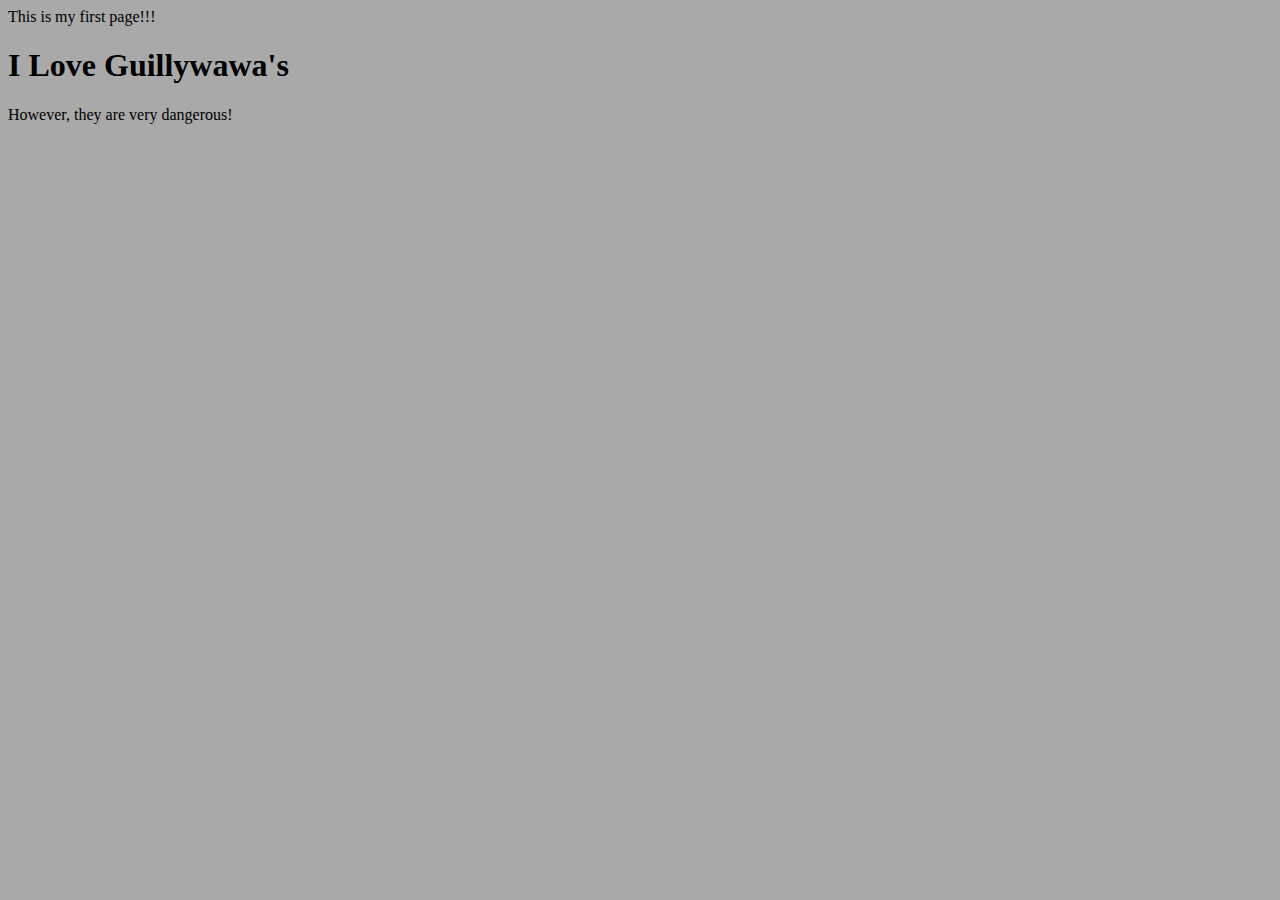
==== index.html @ 917e98f0 "new index" ====
<!DOCTYPE html>
<html lang="en">
    <head>
        <meta charset="utf-8">
        <link rel="stylesheet" type="text/css" href="kansite-style/kansite-stylesheet.css">
        <title>Kan Site</title>
    </head>

    <body>
        <header>This is my first page!!!</header>
        <h1>I Love Guillywawa's</h1>
        <p>However, they are very dangerous!</p>
    </body>
</html>
---- kansite-style/kansite-stylesheet.css ----
body {
    background-color: darkgrey;
}
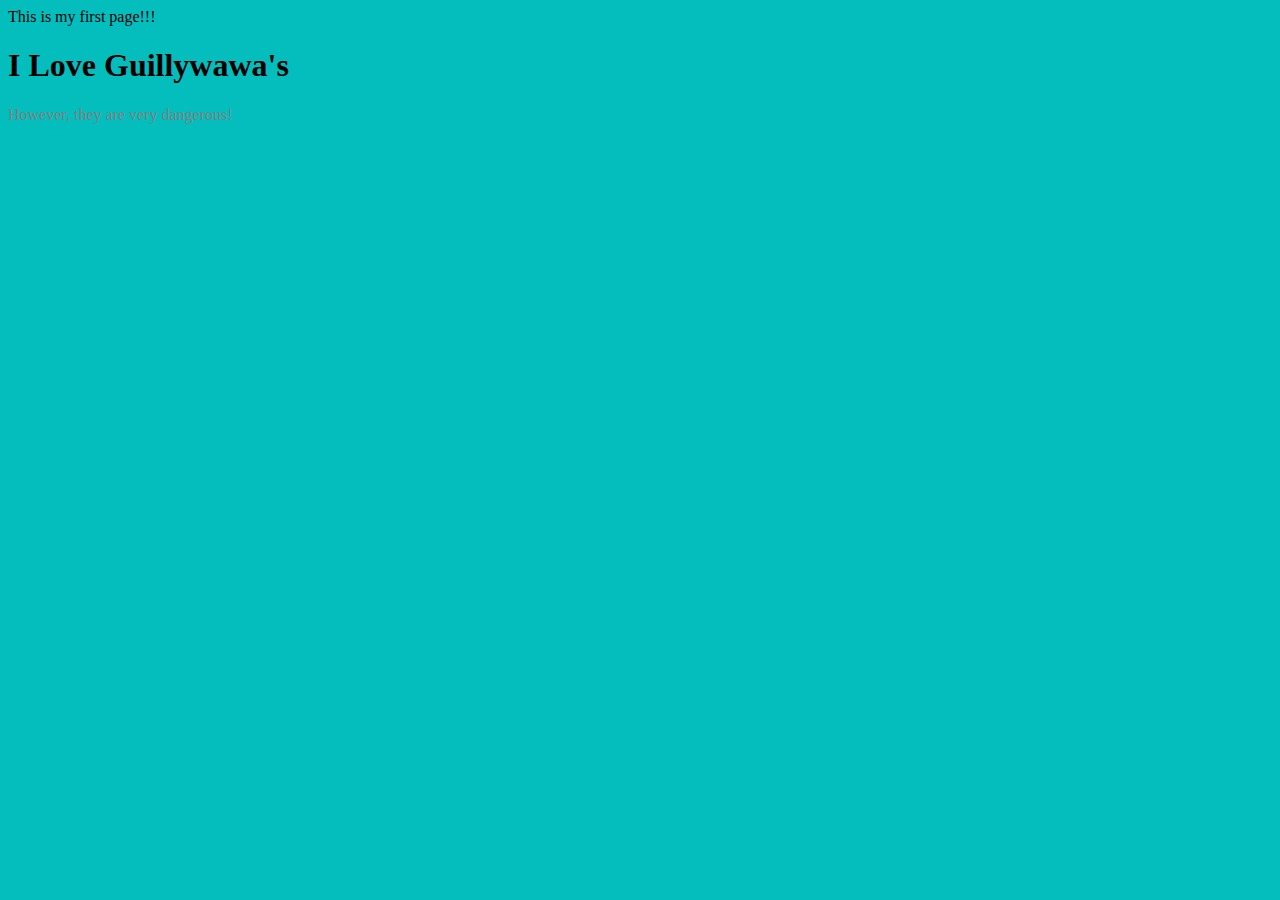
==== commit a3f8964a: "modified index" ====
--- a/index.html
+++ b/index.html
@@ -3,7 +3,7 @@
     <head>
         <meta charset="utf-8">
         <link rel="stylesheet" type="text/css" href="kansite-style/kansite-stylesheet.css">
-        <title>Kan Site</title>
+        <title>KanKan</title>
     </head>
 
     <body>
--- a/kansite-style/kansite-stylesheet.css
+++ b/kansite-style/kansite-stylesheet.css
@@ -1,3 +1,7 @@
 body {
-    background-color: darkgrey;
+    background-color: rgb(4, 190, 190);
+}
+
+p {
+    color:gray;
 }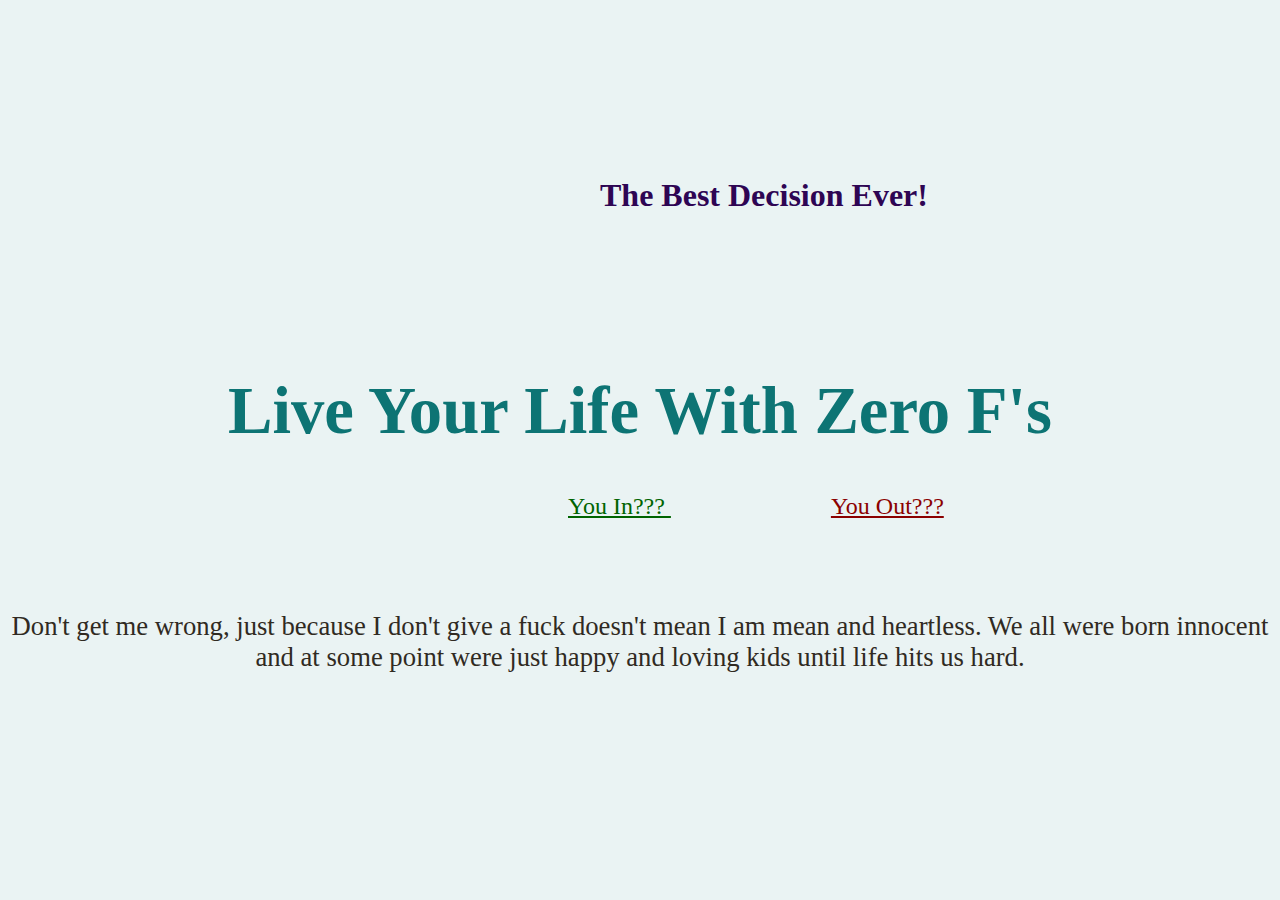
==== commit d78f32d1: "added gifs and some modification" ====
--- a/index.html
+++ b/index.html
@@ -7,8 +7,13 @@
     </head>
 
     <body>
-        <header>This is my first page!!!</header>
-        <h1>I Love Guillywawa's</h1>
-        <p>However, they are very dangerous!</p>
+        <header></header>
+        <h1 class="h1-overlap">The Best Decision Ever!</h1>
+        <h1 class="h1-content-title">Live Your Life With Zero F's</h1>
+        <nav> 
+            <a href="shaunbbsheep.webp" class="a-in">You In??? </a>
+            <a href="outlLadyLoL.webp"class="a-out" >You Out???</a>
+        </nav>
+        <p class="p-intro">Don't get me wrong, just because I don't give a fuck doesn't mean I am mean and heartless. We all were born innocent and at some point were just happy and loving kids until life hits us hard. </p>
     </body>
 </html>--- a/kansite-style/kansite-stylesheet.css
+++ b/kansite-style/kansite-stylesheet.css
@@ -1,7 +1,46 @@
 body {
-    background-color: rgb(4, 190, 190);
+    background-color: rgb(234, 243, 243);
 }
 
-p {
-    color:gray;
+header {
+    height: 20rem;
+    background-image: url("https://external-content.duckduckgo.com/iu/?u=http%3A%2F%2Fwallpapercave.com%2Fwp%2FXOz5jVp.jpg&f=1&nofb=1&ipt=0eec272046c65207ee4e7ce853f67ad4d491f14a1e6f2745c6a227098bd0c99d&ipo=images");
+    background-position: stretch;
+    background-repeat: no-repeat;
+    position: relative;
+    background-size:2000px 400px;
+    opacity: .8;
+}
+
+.h1-overlap {
+    position: absolute;
+    bottom: 665px;
+    left: 600px;
+    color: rgb(46, 5, 83);
+}
+
+.h1-content-title {
+    font-size: 50pt;
+    text-align: center;
+    color: rgb(13, 116, 116);
+}
+
+.a-in {
+    padding-left: 35rem;
+    color: darkgreen;
+    font-size: x-large;
+    
+}
+
+.a-out {
+    padding-left: 10rem;
+    color: darkred;
+    font-size: x-large;
+}
+
+.p-intro {
+    padding-top: 4rem;
+    text-align: center;
+    font-size: 20pt;
+    color:rgb(48, 42, 34);
 }